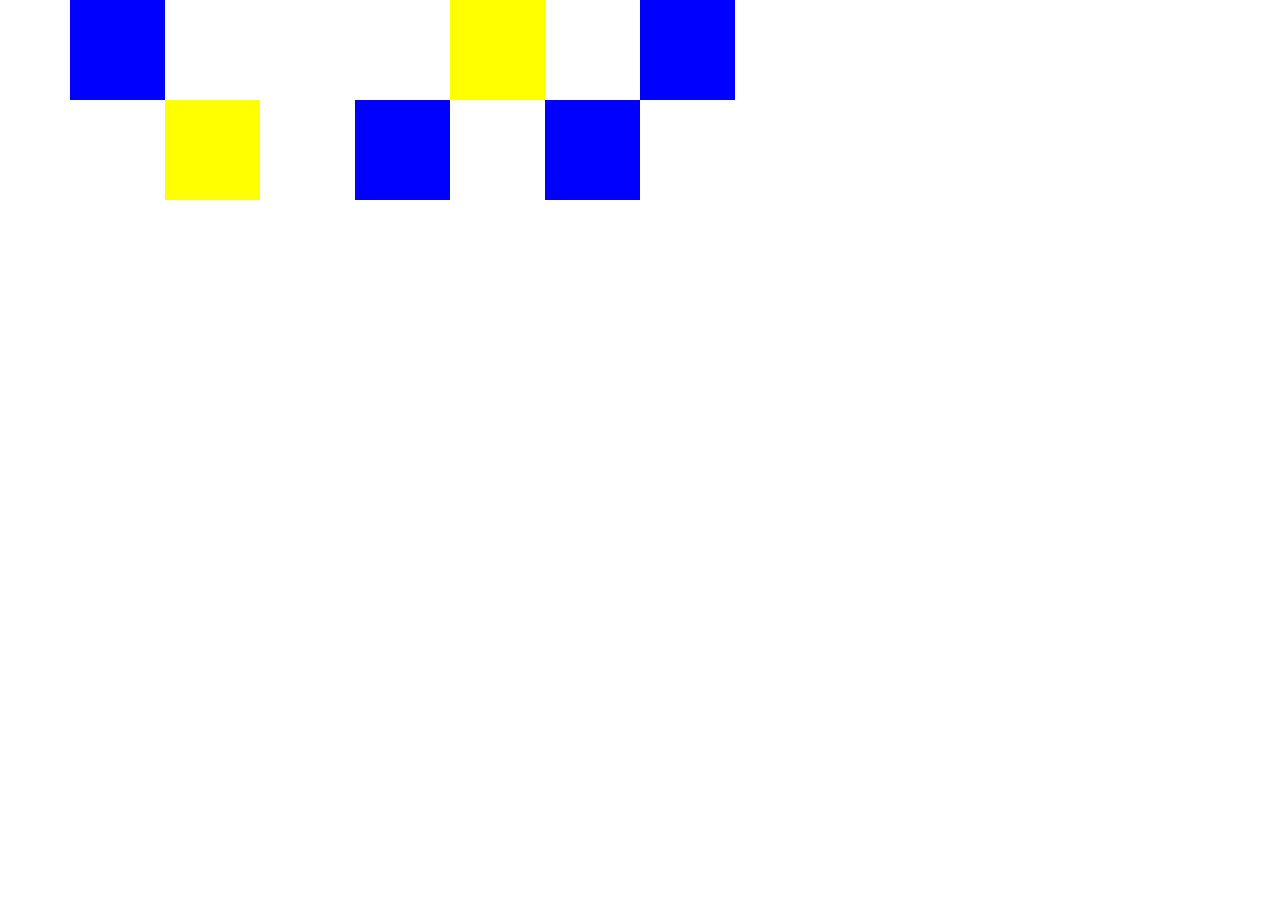
==== 27mayo19/index.html @ 0d55fafa "Pagina Solo falta cuadro amarillo y azul" ====
<!DOCTYPE html>
<!--[if lt IE 7]>      <html class="no-js lt-ie9 lt-ie8 lt-ie7"> <![endif]-->
<!--[if IE 7]>         <html class="no-js lt-ie9 lt-ie8"> <![endif]-->
<!--[if IE 8]>         <html class="no-js lt-ie9"> <![endif]-->
<!--[if gt IE 8]><!--> <html class="no-js"> <!--<![endif]-->
    <head>
        <meta charset="utf-8">
        <meta http-equiv="X-UA-Compatible" content="IE=edge">
        <title></title>
        <meta name="description" content="">
        <meta name="viewport" content="width=device-width, initial-scale=1">
        <link rel="stylesheet" href="CSS/style.css">
        <link rel="stylesheet" href="https://stackpath.bootstrapcdn.com/bootstrap/4.3.1/css/bootstrap.min.css" integrity="sha384-ggOyR0iXCbMQv3Xipma34MD+dH/1fQ784/j6cY/iJTQUOhcWr7x9JvoRxT2MZw1T" crossorigin="anonymous">
        <script src="https://code.jquery.com/jquery-3.3.1.slim.min.js" integrity="sha384-q8i/X+965DzO0rT7abK41JStQIAqVgRVzpbzo5smXKp4YfRvH+8abtTE1Pi6jizo" crossorigin="anonymous"></script>
        <script src="https://cdnjs.cloudflare.com/ajax/libs/popper.js/1.14.7/umd/popper.min.js" integrity="sha384-UO2eT0CpHqdSJQ6hJty5KVphtPhzWj9WO1clHTMGa3JDZwrnQq4sF86dIHNDz0W1" crossorigin="anonymous"></script>
        <script src="https://stackpath.bootstrapcdn.com/bootstrap/4.3.1/js/bootstrap.min.js" integrity="sha384-JjSmVgyd0p3pXB1rRibZUAYoIIy6OrQ6VrjIEaFf/nJGzIxFDsf4x0xIM+B07jRM" crossorigin="anonymous"></script>
    </head>
    <body>
          <!--[if lt IE 7]>
            <p class="browsehappy">You are using an <strong>outdated</strong> browser. Please <a href="#">upgrade your browser</a> to improve your experience.</p>
        <![endif]-->
        <div  class="container-fluid">
            <div class="container">
                  <!-- Content here -->
                        <div class="row">
                            <div class="cuadro2-container col-sm-1 cuadro azul ">
                  
                            </div>
                            <div class=" cuadro1-container col-sm-1 offset-md-3 cuadro amarillo">
                   
                            </div>

                            <div class="cuadro2-container col-sm-1 offset-md-1 cuadro azul">
                  
                            </div>

                        </div>

            </div>

        </div>

        <div class="container-fluid">
                <div class="container">
                        <!-- Content here -->
                            <div class="row">
                                <div class="cuadro2-container col-sm-1 offset-md-1 cuadro amarillo">
                  
                                </div>
                                <div class="cuadro1-container col-sm-1 offset-md-1  cuadro azul">
                   
                                </div>

                                <div class="cuadro2-container col-sm-1 offset-md-1 cuadro azul">
                  
                                </div>


                            </div>
                </div>
        </div>

        <div class="container-fluid">
                <div class="container">
                        <!-- Content here -->
                            <div class="row">

                            <div class="cuadro2-container col-sm-1 ">
                  
                            </div>
                            <div class="cuadro1-container col-sm-1 offset-md-3">
                   
                            </div>

               

                        </div>
        
                </div>
        </div>

        <div id="cuadro1" class="container-fluid">
                <div class="container">
                    <!-- Content here -->
                        <div class="row">

                            <div class="cuadro2-container col-sm-1 offset-md-3 ">
                  
                            </div>
                
                            <div class="cuadro1-container col-sm-1 offset-md-1">
                  
                            </div>

                        </div>
        </div>

        <div id="cuadro1" class="container-fluid">
                    <div class="container">
                            <!-- Content here -->
                                <div class="row">
    
                                    <div class="cuadro2-container col-sm-1 offset-md-2">
                      
                                    </div>
                                    <div class="cuadro1-container col-sm-1 offset-md-1">
                       
                                    </div>
    
                
    
                                </div>
                    </div>
        </div>
        


         

     
    </body>
</html>
---- 27mayo19/CSS/style.css ----
.cuadro{
    height: 100px;
    width: auto;
}

.amarillo{
    background-color: yellow;

}

.azul{
    background-color: blue;
}
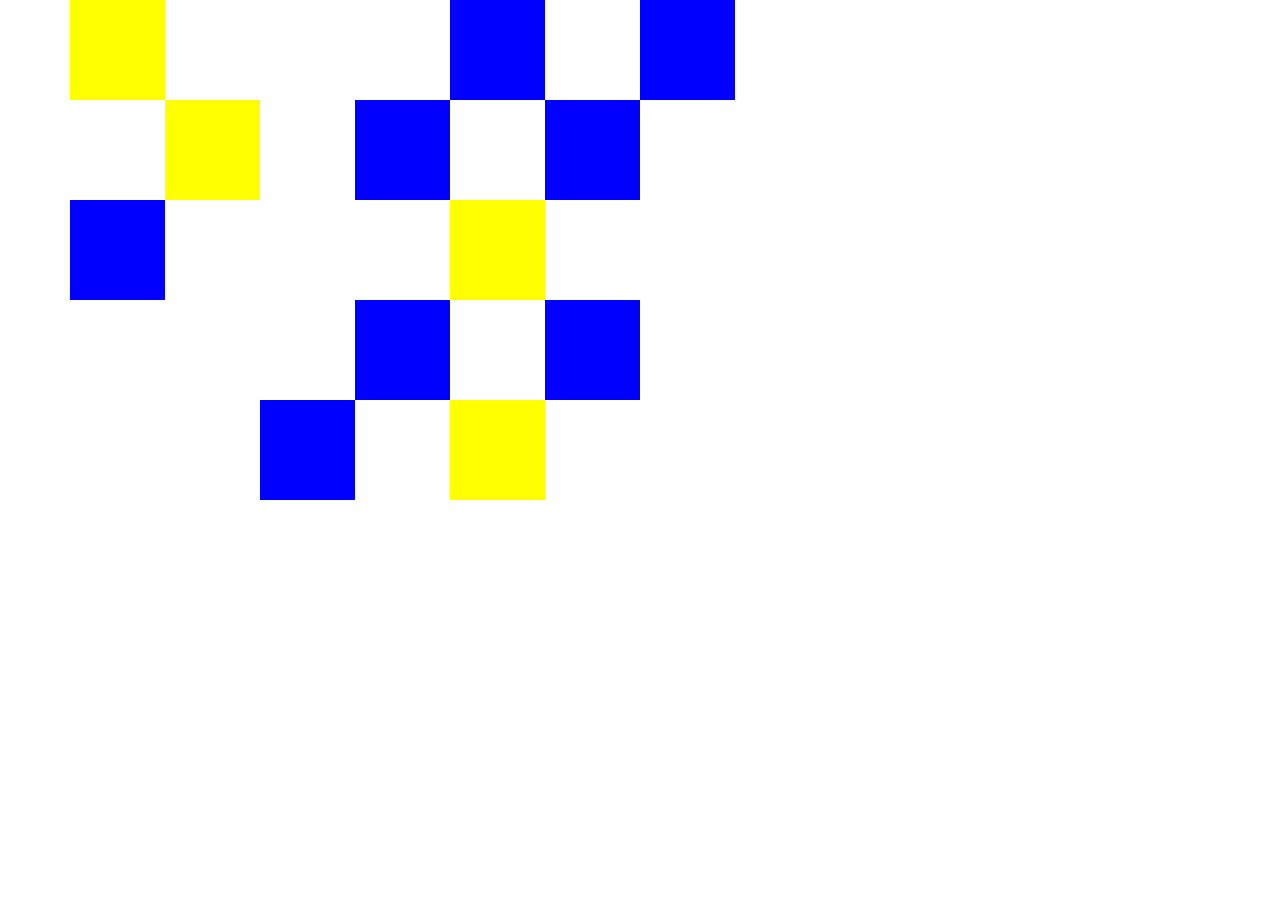
==== commit 97147169: "Ejercicio de pagina finalizado" ====
--- a/27mayo19/index.html
+++ b/27mayo19/index.html
@@ -23,10 +23,10 @@
             <div class="container">
                   <!-- Content here -->
                         <div class="row">
-                            <div class="cuadro2-container col-sm-1 cuadro azul ">
+                            <div class="cuadro2-container col-sm-1 cuadro amarillo">
                   
                             </div>
-                            <div class=" cuadro1-container col-sm-1 offset-md-3 cuadro amarillo">
+                            <div class=" cuadro1-container col-sm-1 offset-md-3 cuadro azul">
                    
                             </div>
 
@@ -65,10 +65,10 @@
                         <!-- Content here -->
                             <div class="row">
 
-                            <div class="cuadro2-container col-sm-1 ">
+                            <div class="cuadro2-container col-sm-1 cuadro azul">
                   
                             </div>
-                            <div class="cuadro1-container col-sm-1 offset-md-3">
+                            <div class="cuadro1-container col-sm-1 offset-md-3 cuadro amarillo">
                    
                             </div>
 
@@ -79,31 +79,31 @@
                 </div>
         </div>
 
-        <div id="cuadro1" class="container-fluid">
+        <div class="container-fluid">
                 <div class="container">
                     <!-- Content here -->
                         <div class="row">
 
-                            <div class="cuadro2-container col-sm-1 offset-md-3 ">
+                            <div class="cuadro2-container col-sm-1 offset-md-3 cuadro azul ">
                   
                             </div>
                 
-                            <div class="cuadro1-container col-sm-1 offset-md-1">
+                            <div class="cuadro1-container col-sm-1 offset-md-1 cuadro azul ">
                   
                             </div>
 
                         </div>
         </div>
 
-        <div id="cuadro1" class="container-fluid">
+        <div class="container-fluid">
                     <div class="container">
                             <!-- Content here -->
                                 <div class="row">
     
-                                    <div class="cuadro2-container col-sm-1 offset-md-2">
+                                    <div class="cuadro2-container col-sm-1 offset-md-2 cuadro azul">
                       
                                     </div>
-                                    <div class="cuadro1-container col-sm-1 offset-md-1">
+                                    <div class="cuadro1-container col-sm-1 offset-md-1 caudro amarillo">
                        
                                     </div>
     
